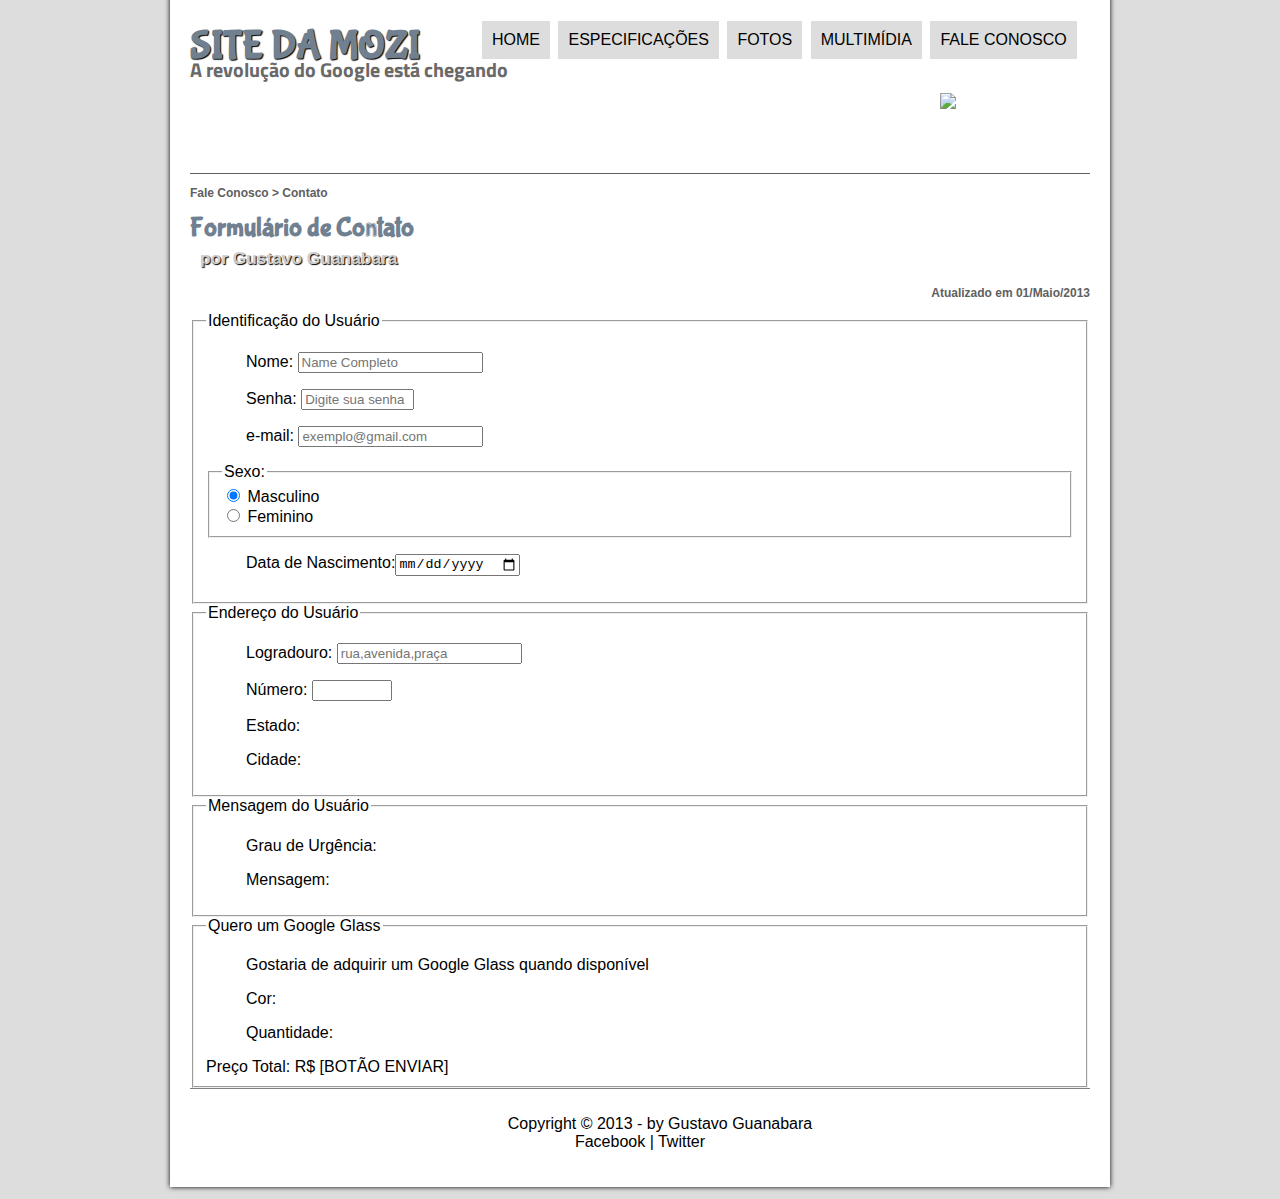
==== fale-conosco.html @ 385912a9 "título" ====
<!DOCTYPE html>
<html lang="pt-br">
<head>
    <meta charset="UTF-8">
    <meta name="viewport" content="width=device-width, initial-scale=1.0">
    <title>Tudo sobre GoogleGlass</title>
    <link rel="stylesheet" type="text/css" href="estilo.css">
    <link rel=>
</head>
<script language="JavaScript" src="_javascript/funcoes.js">
</script>
<body>
<div id="interface">
<header id="cabecalho"> <!--Area de cabeçalho-->
    <hgroup><!--grupo de titulos-->
        <h1>SITE DA MOZI</h1>
        <h2>A revolução do Google está chegando</h2>
    </hgroup>

    <img id="icone" src="_imagens/glass-oculos-preto-peq.png">
    <nav id="menu">
        <h1> Menu Principal</h1>
        <ul type="disc"> 
            <li onmouseover="mudaFoto('_imagens/home.png')" onmouseout="mudaFoto('_imagens/contato.png')"><a href="index.html">Home</a></li>
            <li onmouseover="mudaFoto('_imagens/especificacoes.png')" onmouseout="mudaFoto('_imagens/contato.png')"><a href="specs.html">Especificações</a></li>
            <li onmouseover="mudaFoto('_imagens/fotos.png')" onmouseout="mudaFoto('_imagens/contato.png')"><a href="fotos.html">Fotos</a></li>
            <li onmouseover="mudaFoto('_imagens/multimidia.png')" onmouseout="mudaFoto('_imagens/contato.png')"><a href="multimidia.html">Multimídia</li>
            <li onmouseover="mudaFoto('_imagens/contato.png')" onmouseout="mudaFoto('_imagens/contato.png')"><a href="fale-conosco.html">Fale conosco</a></li>
        </ul>
    </nav>
</header>
    <section id="corpo-full">
    <article id = "noticia-principal"> <!-- ARTIGO-->
        <header id="cabecalho-artigo">
            <hgroup>
                <h3>Fale Conosco > Contato</h3>
                <h1>Formulário de Contato</h1>
                <h2>por Gustavo Guanabara</h2>
                <h3 class = "direita">Atualizado em 01/Maio/2013</h3>
            </hgroup>
        </header>
        


<form>
<fieldset id="usuario">
    <legend>Identificação do Usuário</legend>
    <p><label for="cnome">Nome: </label><input type="text" name="tnome" id="cnome" size="20" maxlength="30" placeholder="Name Completo"></p>
    <p><label for="csenha">Senha: </label><input type="password" name="tsenha" id=csenha size=11 maxlength="8" placeholder="Digite sua senha"> </p>
    <p><label for="cemail">e-mail: </label><input type="email" name="temail" id=cemail size="20" maxlength="45" placeholder="exemplo@gmail.com"> </p>
    <fieldset id="sexo"> <legend>Sexo:</legend>
    <input type="radio" name=tsexo id="cmasc" checked> <label for="cmasc"> Masculino </label> </br>
    <input type="radio" name=tsexo id="cfem"><label for="cfem"> Feminino</label>
    </fieldset>
    <p><label for= "cdata"> Data de Nascimento:<input type="date" name="tdata" id="cdata"></label></p>
</fieldset>
<fieldset id=endereço>
    <legend>Endereço do Usuário</legend>
    <p>Logradouro: <input type="text" name="trua" id="crua" size='20' maxlength="80" placeholder="rua,avenida,praça"></p>
    <p>Número: <input type="number" name="cnum" id="tnum" min="0" max="99999"> </p>
    <p>Estado:</p>
    <p>Cidade:</p>
  
</fieldset>
<fieldset id=mensagem>
    <legend>Mensagem do Usuário</legend>
    <p> Grau de Urgência:</p>
    <p>Mensagem:</p>
   
</fieldset>
<fieldset id=pedido>
    <legend>Quero um Google Glass</legend>
    <p>Gostaria de adquirir um Google Glass quando disponível</p>
    <p>Cor:</p>
    <p>Quantidade:</p>
  
    Preço Total: R$


    [BOTÃO ENVIAR]
</fieldset>

</form>
    </article>
</section>
<footer id="rodape">
    <p>Copyright &copy; 2013 - by Gustavo Guanabara </br>
    Facebook | Twitter </p>
    </footer>
</div>
        
    </body>
    </html>
---- estilo.css ----
@charset "UTF-8";
@import url('https://fonts.googleapis.com/css?family=Titillium+Web&display=swap');
@font-face {
    font-family: "FonteLogo";
    src: url("_fonts/bubblegum-sans-regular.otf");
}
body {
    font-family: Arial, sans-serif;
    background-color:#dddddd;
    color: rgba (0,0,0,1)
}


p {
    text-align: justify; /*alinha a parte esquerda*/
    text-indent: 40px; /* paragrafo*/
}
a { /*links*/
    color: #606060;
    text-decoration: none;
}
a:hover {
    text-decoration: underline;
}


figure.foto-legenda { /* referenciei pela class com .(ponto) */
    position: relative;
    border: 8px solid white;
    box-shadow: 5px 5px 5px black;
    
}
figure.foto-legenda img {
    width: 100%; /* largura */
    height: 100%; /*altura */
    
    
}
figure.foto-legenda figcaption { /* legenda da foto */
    opacity: 0;
    position: absolute; /* absoluta em relação ao elemento pai que tem posição relativa */
    background-color: rgba(0,0,0,.4);
    width: 100%;
    height: 100%;
    top: 0px;
    color:white;
    padding-top: 150px;
    padding-left: 10px;
    box-sizing: border-box;
    transition: opacity 1s;     
}
figure.foto-legenda:hover figcaption {
    opacity: 2;
}
/* Estilizando o menu*/
nav#menu ul {
    list-style: none; /* tirou os marcadores*/
    text-transform: uppercase;
    position: absolute;
    top: -20px;
    left: 250px;
    
}
nav#menu li {
    display:inline-table; /*alinhou os elementos da lista*/
    background-color:#dddddd;
    padding: 10px; /* espaço dentro do obj*/
    margin: 2px; /* espaço fora do obj*/
    transition: background-color 1s;
}
nav#menu {
    display: block; /*permite flutuação para o menu*/
}
nav#menu li:hover { /* mudar a cor do item do menu ao colocar o mouse*/
    background-color: gray;
}
nav#menu h1{
    display: none /* retirou o titulo da pg 
    mas ele ainda possui função semantica*/
}
nav#menu a {
    color: black;
    text-decoration: none; /*Tirou sublinhado*/
}
nav#menu a:hover {
    text-decoration: underline; /* sublinhado aparece ao clicar*/
}

/*Formatação interface*/ 
div#interface {
    width: 900px;
    background-color: white;
    margin: -20px auto 0px auto; /* TOP, LEFT, BOTTON, RIGHT*/
    box-shadow: 0px 0px 5px black;
    padding: 20px;
}
/*Reposicionando Oculos*/
    header#cabecalho img#icone {
        position: absolute;
        left: 750px;
        top: 70px;

}
/*Formatando cabeçalho*/
header#cabecalho {
    position: relative;
    border-bottom: 1px #606060 solid;
    height: 150px;
    background: url("_imagens/glass-logo-peq.jpg") no-repeat 0px 80px;
}
header#cabecalho h1{
    font-family: "FonteLogo", sans-serif;
    font-size: 30pt;
    color: slategrey;
    text-shadow: 1px 1px 1px black;
    margin-bottom: 0px;
    margin-top: 15px;
    
    
}
header#cabecalho h2 {
    font-family: 'Titillium Web', sans-serif;
    font-size: 15pt;
    color: dimgrey;
    margin-top: -15px;
    
}
section#corpo {
    width: 500px;
    display: block;
    float: left;
    border-right: 1px solid gray;
    padding-right: 15px ;
}
article#noticia-principal h2 {
    font-size: 12;
    color: #606060;
    background-color: #dddddd;
    padding: 5px 0px 5px 10px;
    margin: 10px 0px 10px 0px;
}
header#cabecalho-artigo h1 {    
    font-family: "FonteLogo", sans-serif;
    font-size: 20pt;
    color:slategrey;
    margin-bottom: 0px;
    margin-top: 0px;
    

}
header#cabecalho-artigo h2 {
    font-size: 13pt;
    color:#cecece;
    background-color: #ffffff;
    margin: 0px;
    text-shadow: 1px 1px 1px black;
}
header#cabecalho-artigo h3 {
    font-size: 12px;
    color: #606060;

}
.direita { /* tudo da class direita*/
    text-align: right;
}
/*Formatação do aside*/
    aside#lateral {
    width: 350px;
    display: block;
    float: right;
    background-color:#dddddd ;
    padding: 10px;
    margin-top: 10px;
    box-shadow: 2px 2px 2px rgba(0,0,0,.5);
}
aside#lateral h1 {
    font-family: "FonteLogo", sans-serif;
    font-size: 20pt;
    color: slategrey;
    margin-top: 0px;
}
aside#lateral h2 {
    background-color: #606060;
    font-size: 13pt;
    color: #ffffff;
    padding: 5px;

}


footer#rodape {
    clear: both;
    border-top: 1px solid gray;
    padding-top: 10px;
}
footer#rodape p {
    text-align: center;
}

/*TABELA SPEC*/
table#tabelaspec {
    border: 1px solid gray;
    border-spacing: 0px;
    margin-left: auto;
    margin-right: auto;
    
}
table#tabelaspec td { /* puxando o estilo pela class*/
    border: 1px solid gray;
    padding: 10px;
    text-align: center;
    vertical-align: middle;
}
table#tabelaspec td.ce {
color: white;
background-color: rgb(46, 43, 43);
vertical-align: top;
font-weight: bold;
}
table#tabelaspec td.cd {
    background-color: #cecece;
}
/* formatando caption da tabela*/
table#tabelaspec caption {
    color: #888888;
    font-size: 13pt;
    font-weight: bolder;
}
table#tabelaspec caption span {
    display: block;
    float: right;
    color: black;
    font-size: 8pt;
    margin-top: 10px;
}
iframe#frame-spec {
    width: 410px;
    height: 300px;
    border: none;
}
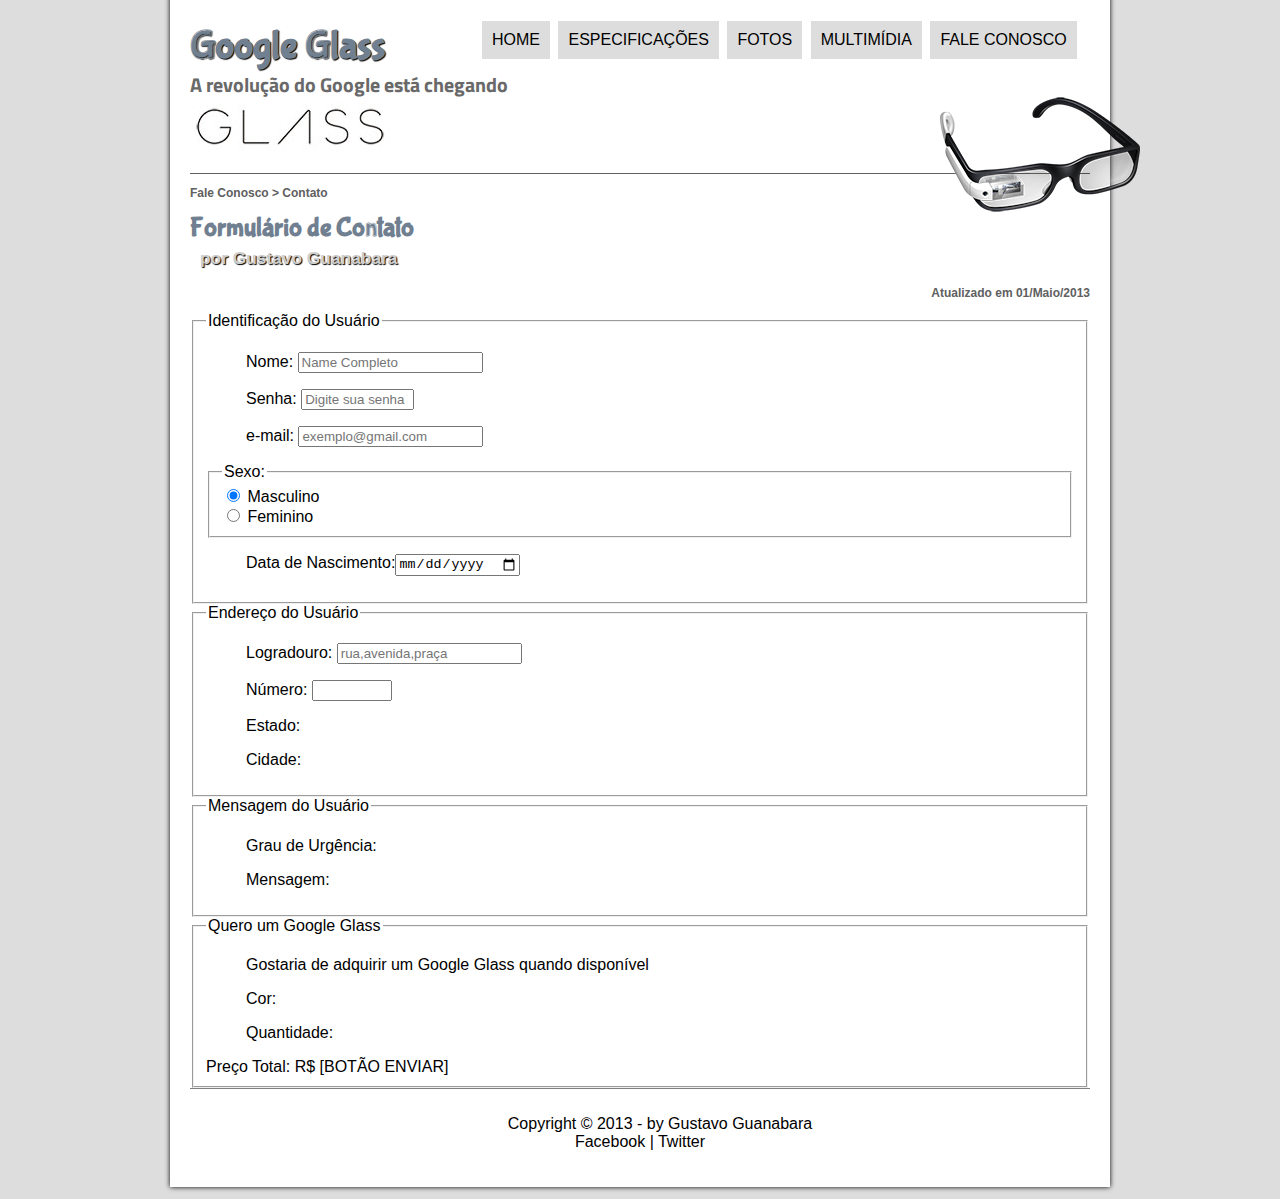
==== commit 5339004c: "fotos arrumadas e posicionamentos" ====
--- a/fale-conosco.html
+++ b/fale-conosco.html
@@ -13,7 +13,7 @@
 <div id="interface">
 <header id="cabecalho"> <!--Area de cabeçalho-->
     <hgroup><!--grupo de titulos-->
-        <h1>SITE DA MOZI</h1>
+        <h1>Google Glass<h1>
         <h2>A revolução do Google está chegando</h2>
     </hgroup>
 
